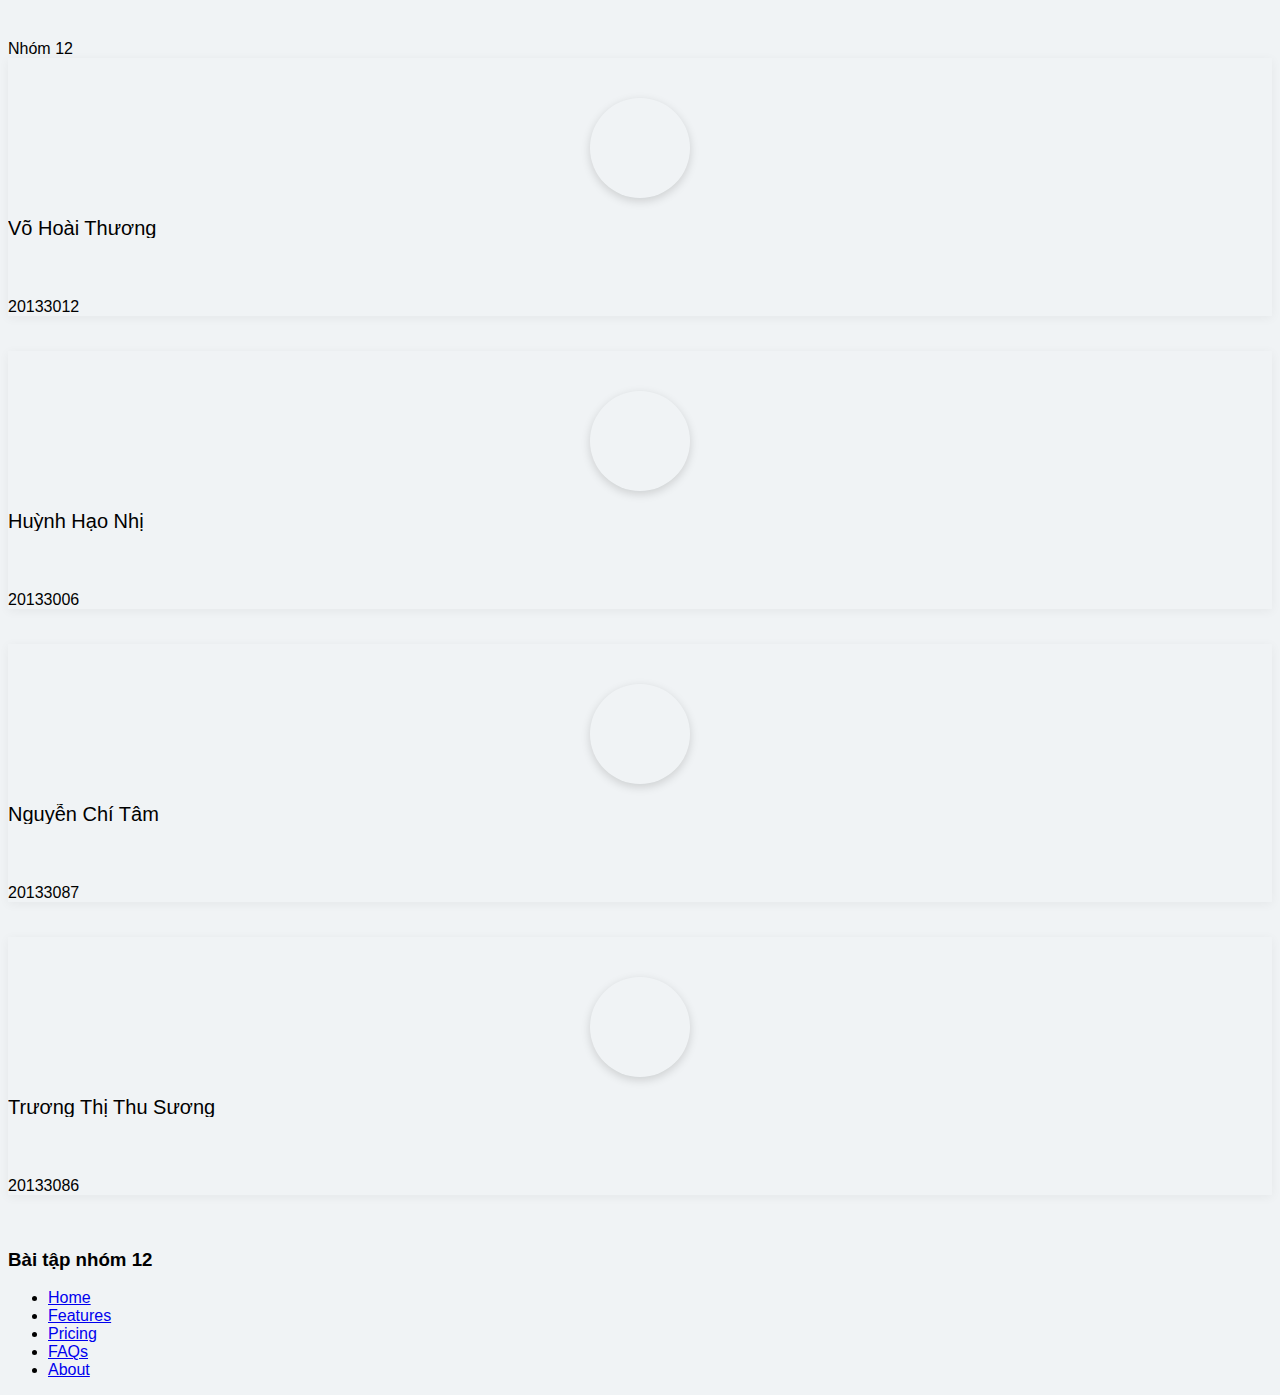
==== index.html @ 7b67681c "first commit" ====
<!DOCTYPE html>
<html lang="en">

<head>
    <meta charset="UTF-8" />
    <meta http-equiv="X-UA-Compatible" content="IE=edge" />
    <meta name="viewport" content="width=device-width, initial-scale=1.0" />
    <title>Group 12</title>
    <!-- CSS only -->
    <link href="https://cdn.jsdelivr.net/npm/bootstrap@5.2.1/dist/css/bootstrap.min.css" rel="stylesheet"
        integrity="sha384-iYQeCzEYFbKjA/T2uDLTpkwGzCiq6soy8tYaI1GyVh/UjpbCx/TYkiZhlZB6+fzT" crossorigin="anonymous" />
    <link rel="stylesheet" href="./style.css" />
</head>

<body>
    <div class="main">
        <div class="header">
            <!-- As a heading -->
            <nav class="navbar bg-light">
                <div class="container-fluid">
                    <span class="navbar-brand mb-0 h1 ms-md-5">Nhóm 12</span>
                </div>
            </nav>
        </div>
        <div class="content">
            <!-- Thanh vien -->
            <div class="row p-5">
                <!--  -->
                <div class="col-lg-3 col-md-4 col-sm-6">
                    <div class="panel panel-danger userlist">
                        <div class="panel-body text-center">
                            <div class="userprofile">
                                <div class="userpic">
                                    <img src="https://bootdey.com/img/Content/avatar/avatar6.png" alt=""
                                        class="userpicimg" />
                                </div>
                                <h3 class="username">Võ Hoài Thương</h3>
                            </div>
                            <a>20133012
                            </a>
                        </div>
                    </div>
                </div>
                <!--  -->
                <!--  -->
                <div class="col-lg-3 col-md-4 col-sm-6">
                    <div class="panel panel-danger userlist">
                        <div class="panel-body text-center">
                            <div class="userprofile">
                                <div class="userpic">
                                    <img src="https://bootdey.com/img/Content/avatar/avatar6.png" alt=""
                                        class="userpicimg" />
                                </div>
                                <h3 class="username">Huỳnh Hạo Nhị</h3>

                            </div>
                            <a>20133006
                            </a>
                        </div>
                    </div>
                </div>
                <!--  -->
                <!--  -->
                <div class="col-lg-3 col-md-4 col-sm-6">
                    <div class="panel panel-danger userlist">
                        <div class="panel-body text-center">
                            <div class="userprofile">
                                <div class="userpic">
                                    <img src="https://bootdey.com/img/Content/avatar/avatar6.png" alt=""
                                        class="userpicimg" />
                                </div>
                                <h3 class="username">Nguyễn Chí Tâm</h3>

                            </div>
                            <a>
                                20133087
                            </a>
                        </div>
                    </div>
                </div>
                <!--  -->
                <!--  -->
                <div class="col-lg-3 col-md-4 col-sm-6">
                    <div class="panel panel-danger userlist">
                        <div class="panel-body text-center">
                            <div class="userprofile">
                                <div class="userpic">
                                    <img src="https://bootdey.com/img/Content/avatar/avatar6.png" alt=""
                                        class="userpicimg" />
                                </div>
                                <h3 class="username">Trương Thị Thu Sương</h3>

                            </div>
                            <a>
                                20133086
                            </a>
                        </div>
                    </div>
                </div>
                <!--  -->
            </div>

            <h3 class="text-center mt-4">Bài tập nhóm 12</h3>
            <div id="rick-and-morty-characters" class="row justify-content-center">

            </div>
        </div>
        <div class="footer">
            <footer class="py-3 my-4">
                <ul class="nav justify-content-center border-bottom pb-3 mb-3">
                    <li class="nav-item">
                        <a href="#" class="nav-link px-2 text-muted">Home</a>
                    </li>
                    <li class="nav-item">
                        <a href="#" class="nav-link px-2 text-muted">Features</a>
                    </li>
                    <li class="nav-item">
                        <a href="#" class="nav-link px-2 text-muted">Pricing</a>
                    </li>
                    <li class="nav-item">
                        <a href="#" class="nav-link px-2 text-muted">FAQs</a>
                    </li>
                    <li class="nav-item">
                        <a href="#" class="nav-link px-2 text-muted">About</a>
                    </li>
                </ul>
            </footer>
        </div>
    </div>



    <!-- JavaScript Bundle with Popper -->
    <script src="https://cdn.jsdelivr.net/npm/bootstrap@5.2.1/dist/js/bootstrap.bundle.min.js"
        integrity="sha384-u1OknCvxWvY5kfmNBILK2hRnQC3Pr17a+RTT6rIHI7NnikvbZlHgTPOOmMi466C8"
        crossorigin="anonymous"></script>

    <script>
        const url = "https://api-ltweb-team12.herokuapp.com/api/post";

        fetch("https://api-ltweb-team12.herokuapp.com/api/post")
            .then((response) => response.json())
            .then((data) => showCharacters(data));

        showCharacters = (data) => {

            const charactersDiv = document.querySelector(
                "#rick-and-morty-characters"
            );

            data?.forEach((post) => {
                const listPost = document.createElement("div")
                listPost.classList.add("card", "col-lg-3", "col-md-4", "col-sm-6", "border", "p-0")
                listPost.innerHTML = `
                        <div div class="card__main" >
                            <img src="${post?.images}"
                                alt="..." />
                            <div class="card-body">
                                <h5 class="card-title" style="color: black">${post?.title}</h5>
                                <p class="card-text" style="color: gray">${post?.desc}</p>
                            </div>
                        </div>
                        <div class="link">
                            <div class="">
                                <a href="${post?.link}" _blank=true class="link__item">Link web</a>
                            </div>
                            <div class="">
                                <a href="${post?.github}" class="link__item">Link github</a>
                            </div>
                        </div >`

                charactersDiv.append(listPost);
            }
            );
        };
    </script>
</body>

</html>
---- style.css ----
img {
  border-radius: 20px;
}

.card {
  position: relative;
  border-radius: 20px;
  border: none;
  margin: 50px;
}

.card__main > img {
  width: 100%;
  height: 250px;
  object-fit: cover;
}

.card:hover .link {
  display: flex;
  justify-content: space-around;
}

.link {
  display: none;
  width: 100%;
  position: absolute;
  top: calc(50% - 30px);
}

.link__item {
  opacity: 1;
  border: 1px solid cyan;
  border-radius: 9px;
  padding: 10px;
  text-decoration: none;
  background-color: #03a9f4;
  color: white;
}

.link__item:hover {
  color: white;
}

.card:hover .active {
  display: inline-block;
}

button {
  border: 1px solid rgb(107, 105, 105);
}

.btn {
  border: 1px solid white;
  color: white;
}

body {
  font-family: "Roboto", sans-serif;
  font-weight: 400;
  background-color: #f0f3f5;
  margin-top: 40px;
}
/*==============================*/
/*====== siderbar user profile =====*/
/*==============================*/
.nav > li > a.userdd {
  padding: 5px 15px;
}
.userprofile {
  width: 100%;
  float: left;
  clear: both;
  margin: 40px auto;
}
.userprofile .userpic {
  height: 100px;
  width: 100px;
  clear: both;
  margin: 0 auto;
  display: block;
  border-radius: 100%;
  box-shadow: 0px 3px 10px 0 rgba(0, 0, 0, 0.15);
  -moz-box-shadow: 0px 3px 10px 0 rgba(0, 0, 0, 0.15);
  -webkit-box-shadow: 0px 3px 10px 0 rgba(0, 0, 0, 0.15);
  -ms-box-shadow: 0px 3px 10px 0 rgba(0, 0, 0, 0.15);
  position: relative;
}
.userprofile .userpic .userpicimg {
  height: auto;
  width: 100%;
  border-radius: 100%;
}
.username {
  font-weight: 400;
  font-size: 20px;
  line-height: 20px;
  color: #000000;
  margin-top: 20px;
  white-space: nowrap;
  overflow: hidden;
  text-overflow: ellipsis;
}
.username + p {
  color: #607d8b;
  font-size: 13px;
  line-height: 15px;
  white-space: nowrap;
  text-overflow: ellipsis;
  overflow: hidden;
}
.settingbtn {
  height: 30px;
  width: 30px;
  border-radius: 30px;
  display: block;
  position: absolute;
  bottom: 0px;
  right: 0px;
  line-height: 30px;
  vertical-align: middle;
  text-align: center;
  padding: 0;
  box-shadow: 0px 2px 5px 0 rgba(0, 0, 0, 0.15);
  -moz-box-shadow: 0px 2px 5px 0 rgba(0, 0, 0, 0.15);
  -webkit-box-shadow: 0px 2px 5px 0 rgba(0, 0, 0, 0.15);
  -ms-box-shadow: 0px 2px 5px 0 rgba(0, 0, 0, 0.15);
}
.userprofile.small {
  width: auto;
  clear: both;
  margin: 0px auto;
}
.userprofile.small .userpic {
  height: 40px;
  width: 40px;
  margin: 0 10px 0 0;
  display: block;
  border-radius: 100%;
  box-shadow: 0px 3px 10px 0 rgba(0, 0, 0, 0.15);
  -moz-box-shadow: 0px 3px 10px 0 rgba(0, 0, 0, 0.15);
  -webkit-box-shadow: 0px 3px 10px 0 rgba(0, 0, 0, 0.15);
  -ms-box-shadow: 0px 3px 10px 0 rgba(0, 0, 0, 0.15);
  position: relative;
  float: left;
}
.userprofile.small .textcontainer {
  float: left;
  max-width: 100px;
  padding: 0;
}
.userprofile.small .userpic .userpicimg {
  min-height: 100%;
  width: 100%;
  border-radius: 100%;
}
.userprofile.small .username {
  font-weight: 400;
  font-size: 16px;
  line-height: 21px;
  color: #000000;
  margin: 0px;
  float: left;
  width: 100%;
}
.userprofile.small .username + p {
  color: #607d8b;
  font-size: 13px;
  float: left;
  width: 100%;
  margin: 0;
}
/*==============================*/
/*====== Social Profile css =====*/
/*==============================*/
.countlist h3 {
  margin: 0;
  font-weight: 400;
  line-height: 28px;
}
.countlist {
  text-transform: uppercase;
}
.countlist li {
  padding: 15px 30px 15px 0;
  font-size: 14px;
  text-align: left;
}
.countlist li small {
  font-size: 12px;
  margin: 0;
}
.followbtn {
  float: right;
  margin: 22px;
}
.userprofile.social {
  background: url(http://placehold.it/500x300) no-repeat top center;
  background-size: 100%;
  padding: 50px 0;
  margin: 0;
}
.userprofile.social .username {
  color: #ffffff;
}
.userprofile.social .username + p {
  color: #ffffff;
  opacity: 0.8;
}
.postbtn {
  position: absolute;
  right: 5px;
  top: 5px;
  z-index: 9;
}
.status-upload {
  width: 100%;
  float: left;
  margin-bottom: 15px;
}
.posttimeline .panel {
  margin-bottom: 15px;
}
.commentsblock {
  background: #f8f9fb;
}
.nopaddingbtm {
  margin-bottom: 0;
}
/*==============================*/
/*====== Recently connected  heading =====*/
/*==============================*/
.memberblock {
  width: 100%;
  float: left;
  clear: both;
  margin-bottom: 15px;
}
.member {
  width: 24%;
  float: left;
  margin: 2px 1% 2px 0;
  background: #ffffff;
  border: 1px solid #d8d0c3;
  padding: 3px;
  position: relative;
  overflow: hidden;
}
.memmbername {
  position: absolute;
  bottom: -30px;
  background: rgba(0, 0, 0, 0.8);
  color: #ffffff;
  line-height: 30px;
  padding: 0 5px;
  white-space: nowrap;
  text-overflow: ellipsis;
  overflow: hidden;
  width: 100%;
  font-size: 11px;
  transition: 0.5s ease all;
}
.member:hover .memmbername {
  bottom: 0;
}
.member img {
  width: 100%;
  transition: 0.5s ease all;
}
.member:hover img {
  opacity: 0.8;
  transform: scale(1.2);
}

.panel-default > .panel-heading {
  color: #607d8b;
  background-color: #ffffff;
  font-weight: 400;
  font-size: 15px;
  border-radius: 0;
  border-color: #e1eaef;
}

.btn-circle {
  width: 30px;
  height: 30px;
  padding: 6px 0;
  border-radius: 15px;
  text-align: center;
  font-size: 12px;
  line-height: 1.428571429;
}

.page-header.small {
  position: relative;
  line-height: 22px;
  font-weight: 400;
  font-size: 20px;
}

.favorite i {
  color: #eb3147;
}

.btn i {
  font-size: 17px;
}

.panel {
  box-shadow: 0px 2px 10px 0 rgba(0, 0, 0, 0.05);
  -moz-box-shadow: 0px 2px 10px 0 rgba(0, 0, 0, 0.05);
  -webkit-box-shadow: 0px 2px 10px 0 rgba(0, 0, 0, 0.05);
  -ms-box-shadow: 0px 2px 10px 0 rgba(0, 0, 0, 0.05);
  transition: all ease 0.5s;
  -moz-transition: all ease 0.5s;
  -webkit-transition: all ease 0.5s;
  -ms-transition: all ease 0.5s;
  margin-bottom: 35px;
  border-radius: 0px;
  position: relative;
  border: 0;
  display: inline-block;
  width: 100%;
}

.panel-footer {
  padding: 10px 15px;
  background-color: #ffffff;
  border-top: 1px solid #eef2f4;
  border-bottom-right-radius: 0;
  border-bottom-left-radius: 0;
  color: #607d8b;
}

.panel-blue {
  color: #ffffff;
  background-color: #03a9f4;
}

.panel-red.userlist .username,
.panel-green.userlist .username,
.panel-yellow.userlist .username,
.panel-blue.userlist .username {
  color: #ffffff;
}

.panel-red.userlist p,
.panel-green.userlist p,
.panel-yellow.userlist p,
.panel-blue.userlist p {
  color: rgba(255, 255, 255, 0.8);
}

.panel-red.userlist p a,
.panel-green.userlist p a,
.panel-yellow.userlist p a,
.panel-blue.userlist p a {
  color: rgba(255, 255, 255, 0.8);
}

.progress-bar-success,
.status.active,
.panel-green,
.panel-green > .panel-heading,
.btn-success,
.fc-event,
.badge.green,
.event_green {
  color: white;
  background-color: #8bc34a;
}

.progress-bar-warning,
.panel-yellow,
.status.pending,
.panel-yellow > .panel-heading,
.btn-warning,
.fc-unthemed .fc-today,
.badge.yellow,
.event_yellow {
  color: white;
  background-color: #ffc107;
}

.progress-bar-danger,
.panel-red,
.status.inactive,
.panel-red > .panel-heading,
.btn-danger,
.badge.red,
.event_red {
  color: white;
  background-color: #f44336;
}
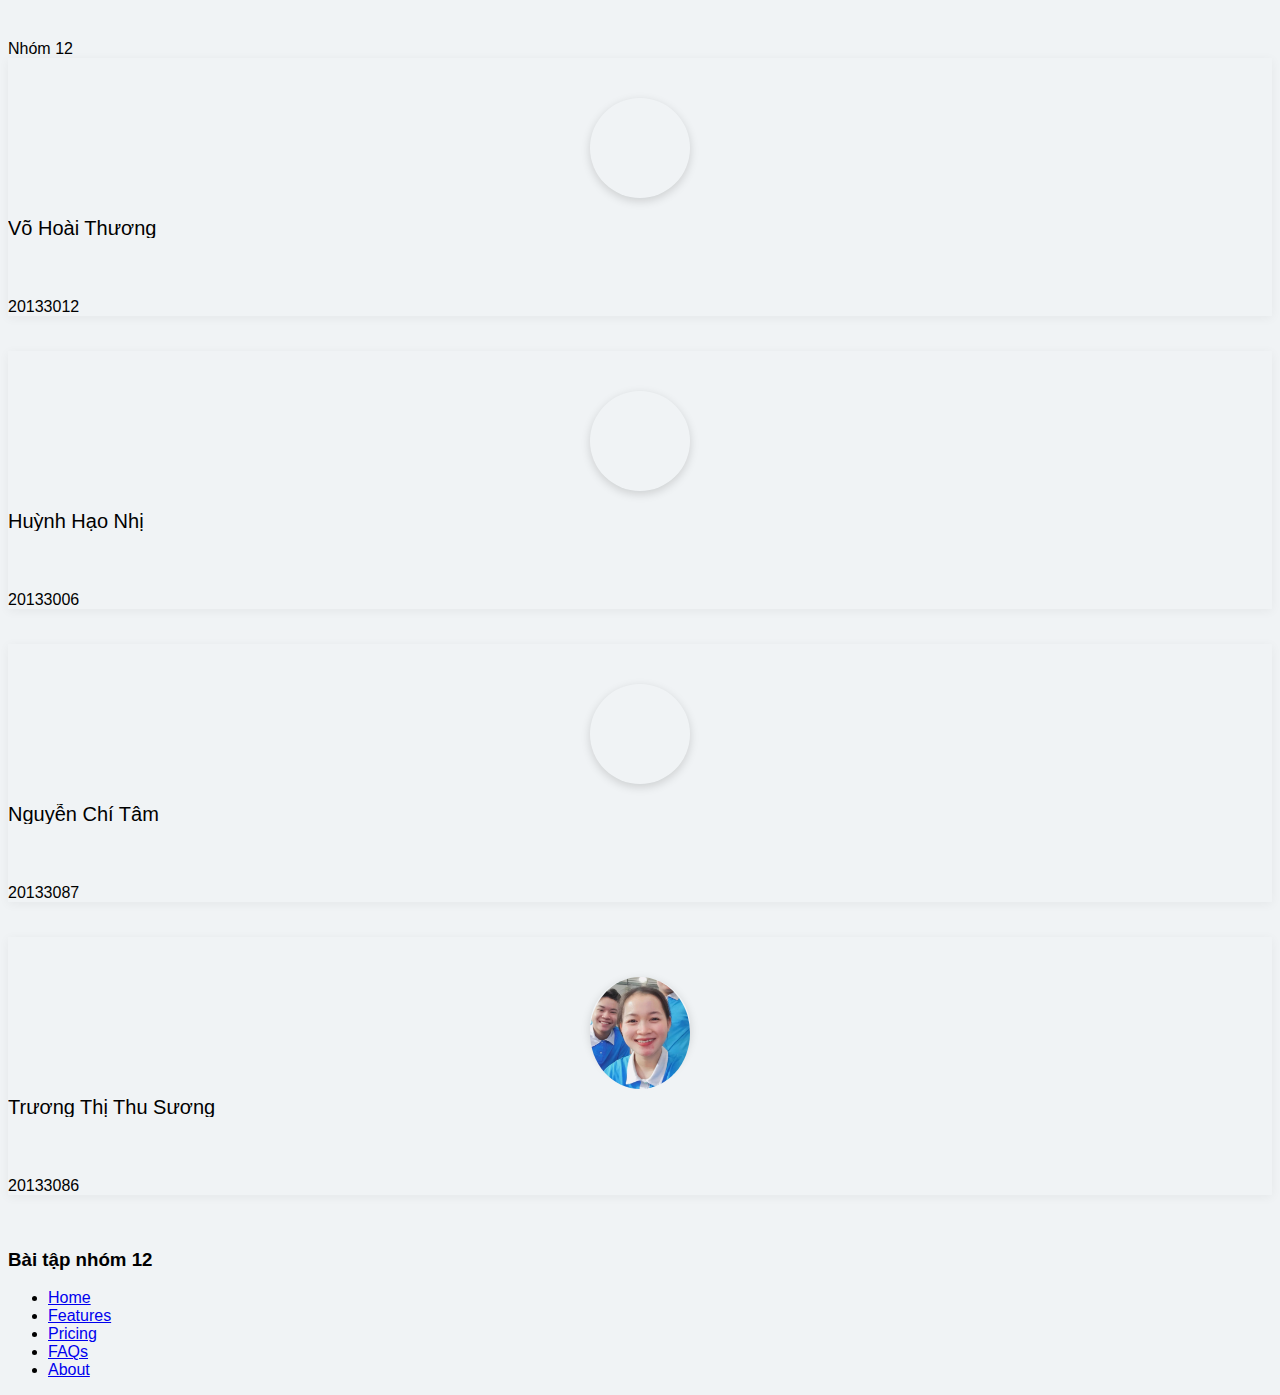
==== commit c15213fc: "change" ====
--- a/index.html
+++ b/index.html
@@ -31,8 +31,8 @@
                         <div class="panel-body text-center">
                             <div class="userprofile">
                                 <div class="userpic">
-                                    <img src="https://bootdey.com/img/Content/avatar/avatar6.png" alt=""
-                                        class="userpicimg" />
+                                    <img src="https://scontent.fsgn5-13.fna.fbcdn.net/v/t39.30808-1/306616445_1243774503047184_5733804717293742934_n.jpg?stp=dst-jpg_p240x240&_nc_cat=106&ccb=1-7&_nc_sid=7206a8&_nc_ohc=tbXBdRcGRb4AX8PLvwj&_nc_ht=scontent.fsgn5-13.fna&oh=00_AT-rtfUBwwiXhJ4eHwpq3FaBpA564BQAXpAFWGcFhNv2Gg&oe=63310EF7"
+                                        alt="" class="userpicimg" />
                                 </div>
                                 <h3 class="username">Võ Hoài Thương</h3>
                             </div>
@@ -48,8 +48,8 @@
                         <div class="panel-body text-center">
                             <div class="userprofile">
                                 <div class="userpic">
-                                    <img src="https://bootdey.com/img/Content/avatar/avatar6.png" alt=""
-                                        class="userpicimg" />
+                                    <img src="https://scontent-hkt1-2.xx.fbcdn.net/v/t39.30808-1/298665820_586928289823738_8515931783068654771_n.jpg?stp=dst-jpg_p320x320&_nc_cat=100&ccb=1-7&_nc_sid=7206a8&_nc_ohc=2JaIQCKkzQsAX92Paey&_nc_ht=scontent-hkt1-2.xx&oh=00_AT8d2-kvgO0SSZJmkNVNoxWYXrVIJeDcuQKKCcArQz8zrg&oe=633183D3"
+                                        alt="" class="userpicimg" />
                                 </div>
                                 <h3 class="username">Huỳnh Hạo Nhị</h3>
 
@@ -66,8 +66,8 @@
                         <div class="panel-body text-center">
                             <div class="userprofile">
                                 <div class="userpic">
-                                    <img src="https://bootdey.com/img/Content/avatar/avatar6.png" alt=""
-                                        class="userpicimg" />
+                                    <img src="https://scontent-hkt1-2.xx.fbcdn.net/v/t39.30808-6/278729551_2209477102549653_1154270075012668669_n.jpg?stp=dst-jpg_s1080x2048&_nc_cat=106&ccb=1-7&_nc_sid=8bfeb9&_nc_ohc=8_7SMP0wZWkAX9-kizR&_nc_ht=scontent-hkt1-2.xx&oh=00_AT-bej4FLe0sIIOgMAw4ZDoBjHK0SAh1934PN4Z5T8ngTg&oe=6331CBFC"
+                                        alt="" class="userpicimg" />
                                 </div>
                                 <h3 class="username">Nguyễn Chí Tâm</h3>
 
@@ -85,8 +85,8 @@
                         <div class="panel-body text-center">
                             <div class="userprofile">
                                 <div class="userpic">
-                                    <img src="https://bootdey.com/img/Content/avatar/avatar6.png" alt=""
-                                        class="userpicimg" />
+                                    <img src="./suong.jpg" alt=""
+                                        class="userpicimg" width="200px" height="200px" />
                                 </div>
                                 <h3 class="username">Trương Thị Thu Sương</h3>
 
@@ -162,10 +162,10 @@
                         </div>
                         <div class="link">
                             <div class="">
-                                <a href="${post?.link}" _blank=true class="link__item">Link web</a>
+                                <a href="${post?.link}" target="_blank" class="link__item">Link web</a>
                             </div>
                             <div class="">
-                                <a href="${post?.github}" class="link__item">Link github</a>
+                                <a href="${post?.github}" target="_blank" class="link__item">Link github</a>
                             </div>
                         </div >`
 
--- a/style.css
+++ b/style.css
@@ -12,13 +12,14 @@
 .card__main > img {
   width: 100%;
   height: 250px;
-  object-fit: cover;
-}
+}
+
 
 .card:hover .link {
   display: flex;
   justify-content: space-around;
 }
+
 
 .link {
   display: none;
@@ -33,7 +34,7 @@
   border-radius: 9px;
   padding: 10px;
   text-decoration: none;
-  background-color: #03a9f4;
+  background-color: #f403e4;
   color: white;
 }
 
@@ -88,7 +89,7 @@
 .userprofile .userpic .userpicimg {
   height: auto;
   width: 100%;
-  border-radius: 100%;
+  border-radius: 50%;
 }
 .username {
   font-weight: 400;
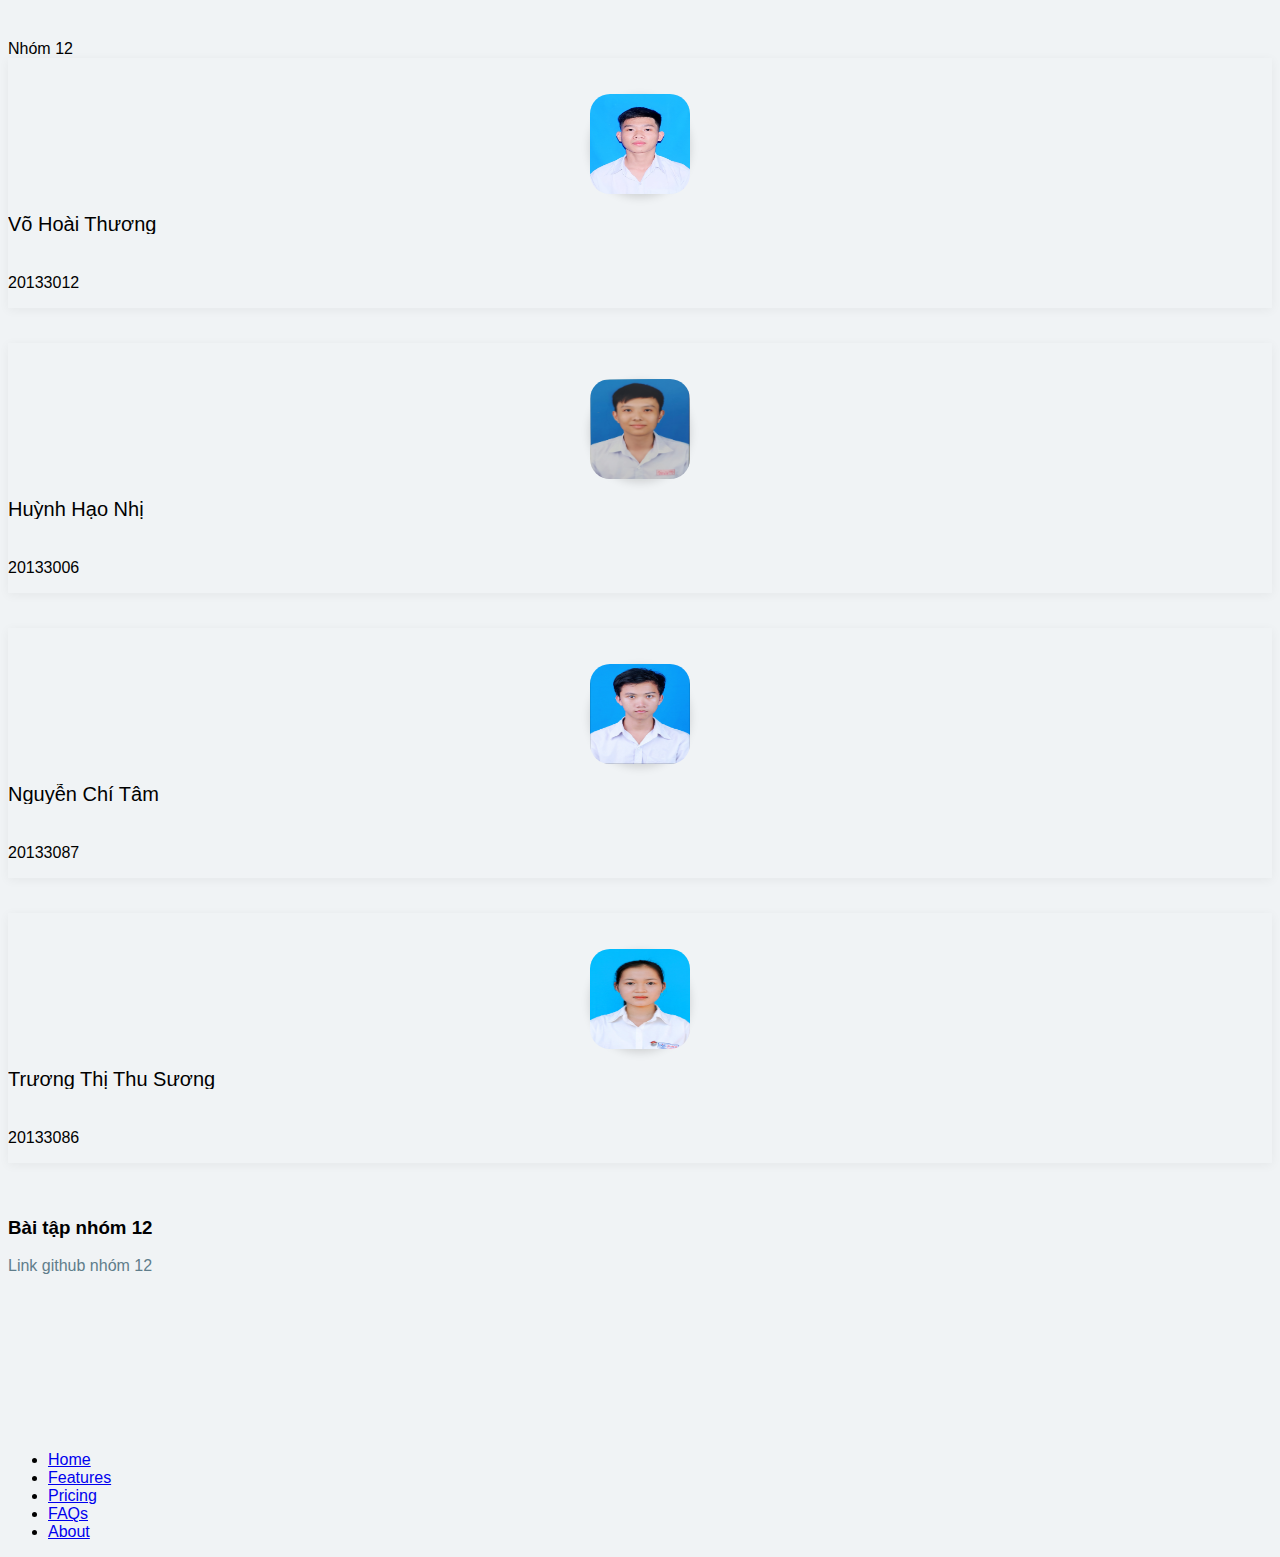
==== commit 90003347: "change style and avt" ====
--- a/index.html
+++ b/index.html
@@ -31,13 +31,12 @@
                         <div class="panel-body text-center">
                             <div class="userprofile">
                                 <div class="userpic">
-                                    <img src="https://scontent.fsgn5-13.fna.fbcdn.net/v/t39.30808-1/306616445_1243774503047184_5733804717293742934_n.jpg?stp=dst-jpg_p240x240&_nc_cat=106&ccb=1-7&_nc_sid=7206a8&_nc_ohc=tbXBdRcGRb4AX8PLvwj&_nc_ht=scontent.fsgn5-13.fna&oh=00_AT-rtfUBwwiXhJ4eHwpq3FaBpA564BQAXpAFWGcFhNv2Gg&oe=63310EF7"
-                                        alt="" class="userpicimg" />
+                                    <img src="./img/thuong.jpg" alt="" class="userpicimg" />
                                 </div>
                                 <h3 class="username">Võ Hoài Thương</h3>
                             </div>
-                            <a>20133012
-                            </a>
+                            <p>20133012
+                            </p>
                         </div>
                     </div>
                 </div>
@@ -48,14 +47,13 @@
                         <div class="panel-body text-center">
                             <div class="userprofile">
                                 <div class="userpic">
-                                    <img src="https://scontent-hkt1-2.xx.fbcdn.net/v/t39.30808-1/298665820_586928289823738_8515931783068654771_n.jpg?stp=dst-jpg_p320x320&_nc_cat=100&ccb=1-7&_nc_sid=7206a8&_nc_ohc=2JaIQCKkzQsAX92Paey&_nc_ht=scontent-hkt1-2.xx&oh=00_AT8d2-kvgO0SSZJmkNVNoxWYXrVIJeDcuQKKCcArQz8zrg&oe=633183D3"
-                                        alt="" class="userpicimg" />
+                                    <img src="./img/nhimatngu.jpg" alt="" class="userpicimg" />
                                 </div>
                                 <h3 class="username">Huỳnh Hạo Nhị</h3>
 
                             </div>
-                            <a>20133006
-                            </a>
+                            <p>20133006
+                            </p>
                         </div>
                     </div>
                 </div>
@@ -66,15 +64,14 @@
                         <div class="panel-body text-center">
                             <div class="userprofile">
                                 <div class="userpic">
-                                    <img src="https://scontent-hkt1-2.xx.fbcdn.net/v/t39.30808-6/278729551_2209477102549653_1154270075012668669_n.jpg?stp=dst-jpg_s1080x2048&_nc_cat=106&ccb=1-7&_nc_sid=8bfeb9&_nc_ohc=8_7SMP0wZWkAX9-kizR&_nc_ht=scontent-hkt1-2.xx&oh=00_AT-bej4FLe0sIIOgMAw4ZDoBjHK0SAh1934PN4Z5T8ngTg&oe=6331CBFC"
-                                        alt="" class="userpicimg" />
+                                    <img src="./img/chitam.jpg" alt="" class="userpicimg" />
                                 </div>
                                 <h3 class="username">Nguyễn Chí Tâm</h3>
 
                             </div>
-                            <a>
+                            <p>
                                 20133087
-                            </a>
+                            </p>
                         </div>
                     </div>
                 </div>
@@ -85,15 +82,13 @@
                         <div class="panel-body text-center">
                             <div class="userprofile">
                                 <div class="userpic">
-                                    <img src="./suong.jpg" alt=""
-                                        class="userpicimg" width="200px" height="200px" />
+                                    <img src="./img/suong.jpg" alt="" class="userpicimg" width="200px" height="200px" />
                                 </div>
                                 <h3 class="username">Trương Thị Thu Sương</h3>
-
                             </div>
-                            <a>
+                            <p>
                                 20133086
-                            </a>
+                            </p>
                         </div>
                     </div>
                 </div>
@@ -101,8 +96,11 @@
             </div>
 
             <h3 class="text-center mt-4">Bài tập nhóm 12</h3>
+            <a class="text-center link_team" href="https://github.com/Web-Programming-HCMUTE" target="_blank">Link
+                github nhóm 12</a>
             <div id="rick-and-morty-characters" class="row justify-content-center">
-
+                <div id="load" style="width: 10rem; height: 10rem;" class="spinner-border m-5 text-info" role="status">
+                </div>
             </div>
         </div>
         <div class="footer">
@@ -148,6 +146,12 @@
                 "#rick-and-morty-characters"
             );
 
+            const loadDiv = document.querySelector(
+                "#load"
+            );
+
+            charactersDiv.removeChild(loadDiv)
+
             data?.forEach((post) => {
                 const listPost = document.createElement("div")
                 listPost.classList.add("card", "col-lg-3", "col-md-4", "col-sm-6", "border", "p-0")
--- a/style.css
+++ b/style.css
@@ -7,7 +7,9 @@
   border-radius: 20px;
   border: none;
   margin: 50px;
-}
+  transition: all 0.5s ease-out;
+}
+
 
 .card__main > img {
   width: 100%;
@@ -18,8 +20,23 @@
 .card:hover .link {
   display: flex;
   justify-content: space-around;
-}
-
+  
+}
+
+.card:hover{
+  box-shadow: rgba(0, 0, 0, 0.25) 0px 54px 55px, rgba(0, 0, 0, 0.12) 0px -12px 30px, rgba(0, 0, 0, 0.12) 0px 4px 6px, rgba(0, 0, 0, 0.17) 0px 12px 13px, rgba(0, 0, 0, 0.09) 0px -3px 5px;
+}
+
+.link_team {
+  display: block;
+  text-decoration: none;
+  color: #607d8b;
+  margin-top: 10px;
+}
+
+.link_team:hover {
+  color: #2e3234;
+}
 
 .link {
   display: none;
@@ -34,12 +51,14 @@
   border-radius: 9px;
   padding: 10px;
   text-decoration: none;
-  background-color: #f403e4;
+  background-color: #0394f4;
   color: white;
 }
 
 .link__item:hover {
   color: white;
+  box-shadow: rgba(0, 0, 0, 0.25) 0px 54px 55px, rgba(0, 0, 0, 0.12) 0px -12px 30px, rgba(0, 0, 0, 0.12) 0px 4px 6px, rgba(0, 0, 0, 0.17) 0px 12px 13px, rgba(0, 0, 0, 0.09) 0px -3px 5px;
+
 }
 
 .card:hover .active {
@@ -71,7 +90,7 @@
   width: 100%;
   float: left;
   clear: both;
-  margin: 40px auto;
+  margin: 20px auto;
 }
 .userprofile .userpic {
   height: 100px;
@@ -79,7 +98,7 @@
   clear: both;
   margin: 0 auto;
   display: block;
-  border-radius: 100%;
+  border-radius: 50%;
   box-shadow: 0px 3px 10px 0 rgba(0, 0, 0, 0.15);
   -moz-box-shadow: 0px 3px 10px 0 rgba(0, 0, 0, 0.15);
   -webkit-box-shadow: 0px 3px 10px 0 rgba(0, 0, 0, 0.15);
@@ -87,9 +106,8 @@
   position: relative;
 }
 .userprofile .userpic .userpicimg {
-  height: auto;
-  width: 100%;
-  border-radius: 50%;
+  height: 100px;
+  width: 100px;
 }
 .username {
   font-weight: 400;
@@ -307,7 +325,7 @@
 }
 
 .panel {
-  box-shadow: 0px 2px 10px 0 rgba(0, 0, 0, 0.05);
+  box-shadow: 0px 5px 10px 0 rgba(0, 0, 0, 0.5);
   -moz-box-shadow: 0px 2px 10px 0 rgba(0, 0, 0, 0.05);
   -webkit-box-shadow: 0px 2px 10px 0 rgba(0, 0, 0, 0.05);
   -ms-box-shadow: 0px 2px 10px 0 rgba(0, 0, 0, 0.05);
